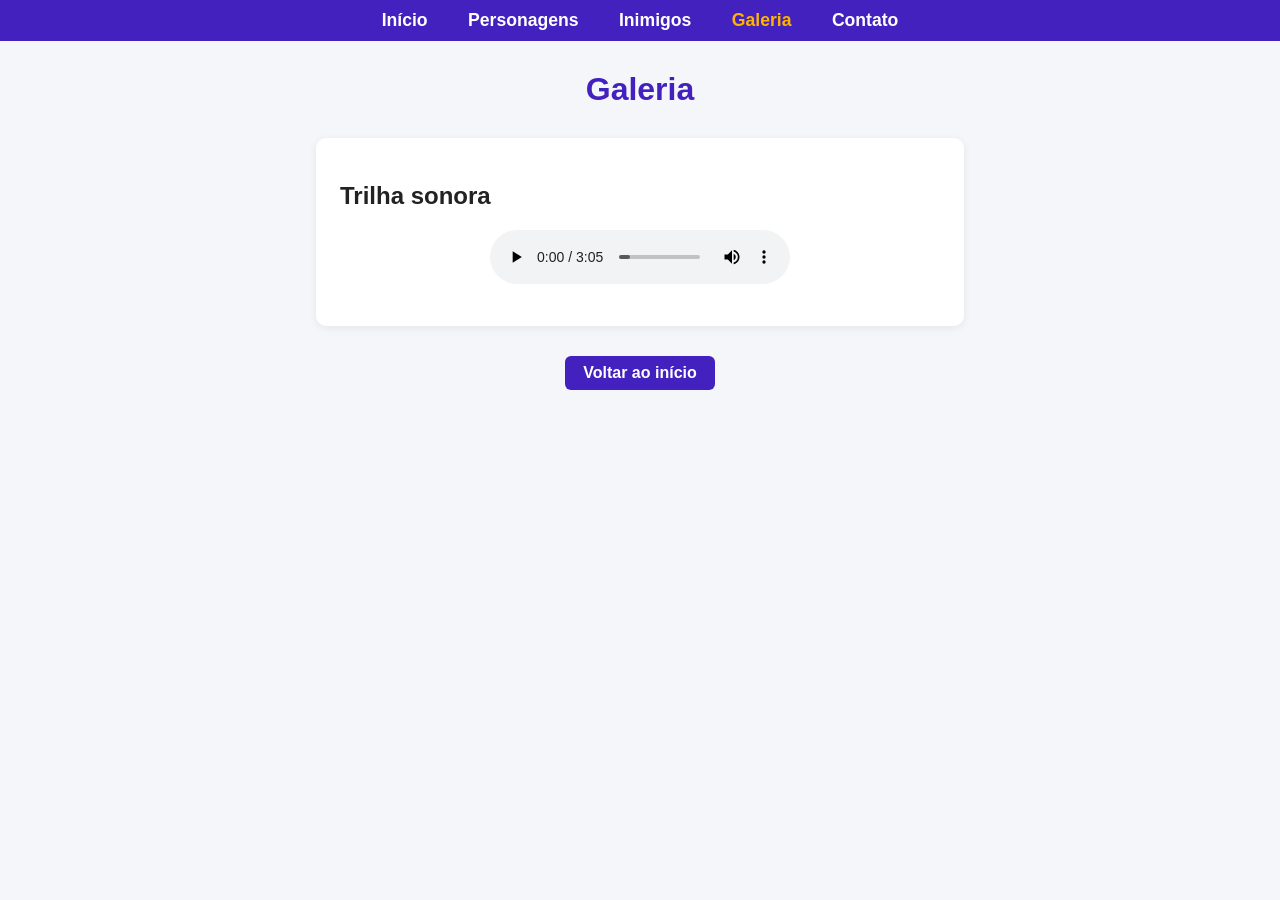
==== galeria.html @ da8a17da "Add initial game files, including HTML pages, CSS, JavaScript, and assets - Created main game struct" ====
<!DOCTYPE html>
<html>

<head>
    <meta charset='utf-8'>
    <title>Galeria - Panda Game</title>
    <link rel='stylesheet' href='main.css'>
    <script src='main.js'></script>
</head>

<body>
    <nav>
        <a href="index.html">Início</a>
        <a href="personagens.html">Personagens</a>
        <a href="inimigos.html">Inimigos</a>
        <a href="galeria.html">Galeria</a>
        <a href="contato.html">Contato</a>
    </nav>
    <h1>Galeria</h1>
    <section>
        <h2>Trilha sonora</h2>
        <audio controls>
            <source src="Sprites/audio-demo.mp3" type="audio/mpeg">
            Seu navegador não suporta o elemento de áudio.
        </audio>
    </section>

    <a class="voltar" href="index.html">Voltar ao início</a>
</body>

</html>
---- main.css ----
body {
    font-family: 'Segoe UI', Arial, sans-serif;
    background: #f4f6fa;
    margin: 0;
    color: #222;
}

nav {
    background: #4321be;
    padding: 10px 0;
    text-align: center;
    margin-bottom: 30px;
}

nav a {
    color: #fff;
    text-decoration: none;
    margin: 0 18px;
    font-weight: bold;
    font-size: 1.1em;
    transition: color 0.2s;
}

nav a:hover,
nav a.active {
    color: #ffb300;
}

h1 {
    text-align: center;
    color: #4321be;
    margin-top: 0;
}

section {
    margin: 30px auto;
    max-width: 600px;
    background: #fff;
    border-radius: 10px;
    box-shadow: 0 2px 8px #0001;
    padding: 24px;
}

.sprite-img {
    width: 120px;
    height: auto;
    margin: 10px 0;
    display: block;
}

.voltar {
    display: block;
    margin: 30px auto 0 auto;
    width: fit-content;
    background: #4321be;
    color: #fff;
    padding: 8px 18px;
    border-radius: 6px;
    text-decoration: none;
    font-weight: bold;
    transition: background 0.2s;
}

.voltar:hover {
    background: #2d157a;
}

ul,
ol {
    max-width: 600px;
    margin: 0 auto 30px auto;
    background: #fff;
    border-radius: 10px;
    box-shadow: 0 2px 8px #0001;
    padding: 18px 30px;
}

video,
audio {
    display: block;
    margin: 18px auto;
}

@media (max-width: 700px) {

    section,
    ul,
    ol {
        max-width: 95vw;
        padding: 10px;
    }

    .sprite-img {
        width: 80px;
    }
}

/* Pixel-art / sprite helpers */
.pixelated {
    image-rendering: pixelated;
    image-rendering: crisp-edges;
}

.sprite-frame {
    display: inline-block;
    overflow: hidden;
    vertical-align: middle;
}

.sprite-frame img {
    display: block;
    position: relative;
    left: 0;
    top: 0;
}
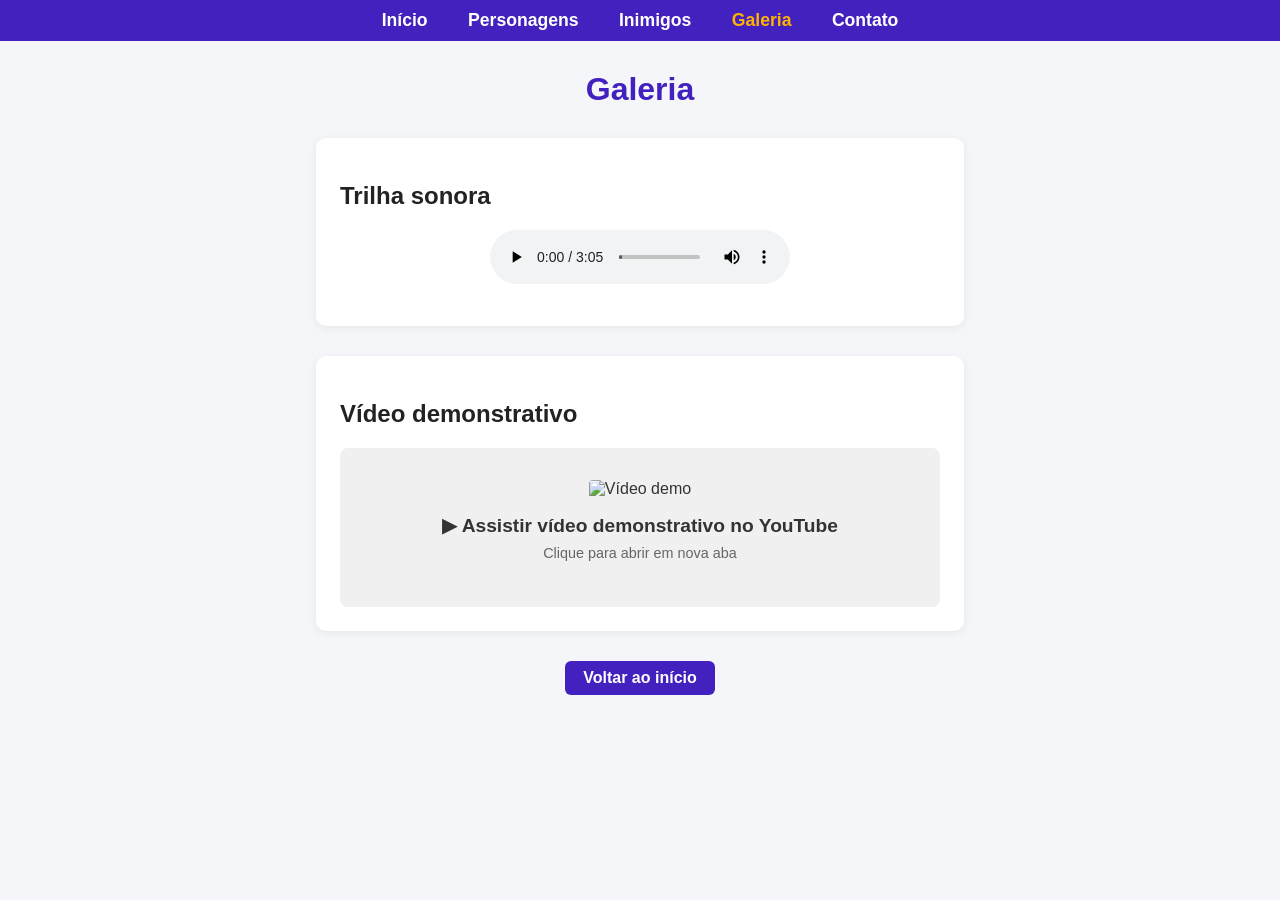
==== commit b439f99d: "Add video demonstration section to galeria.html" ====
--- a/galeria.html
+++ b/galeria.html
@@ -24,7 +24,18 @@
             Seu navegador não suporta o elemento de áudio.
         </audio>
     </section>
-
+    <section>
+        <h2>Vídeo demonstrativo</h2>
+        <div class="video-embed">
+            <a href="https://www.youtube.com/watch?v=rkiIy-8ZNz0" target="_blank"
+                style="display: block; padding: 2rem; background: #f0f0f0; border-radius: 8px; text-align: center; text-decoration: none; color: #333;">
+                <img src="https://img.youtube.com/vi/rkiIy-8ZNz0/maxresdefault.jpg" alt="Vídeo demo"
+                    style="max-width: 100%; height: auto; border-radius: 4px; margin-bottom: 1rem;">
+                <p style="font-size: 1.2rem; margin: 0;"><strong>▶ Assistir vídeo demonstrativo no YouTube</strong></p>
+                <p style="color: #666; margin-top: 0.5rem; font-size: 0.9rem;">Clique para abrir em nova aba</p>
+            </a>
+        </div>
+    </section>
     <a class="voltar" href="index.html">Voltar ao início</a>
 </body>
 
